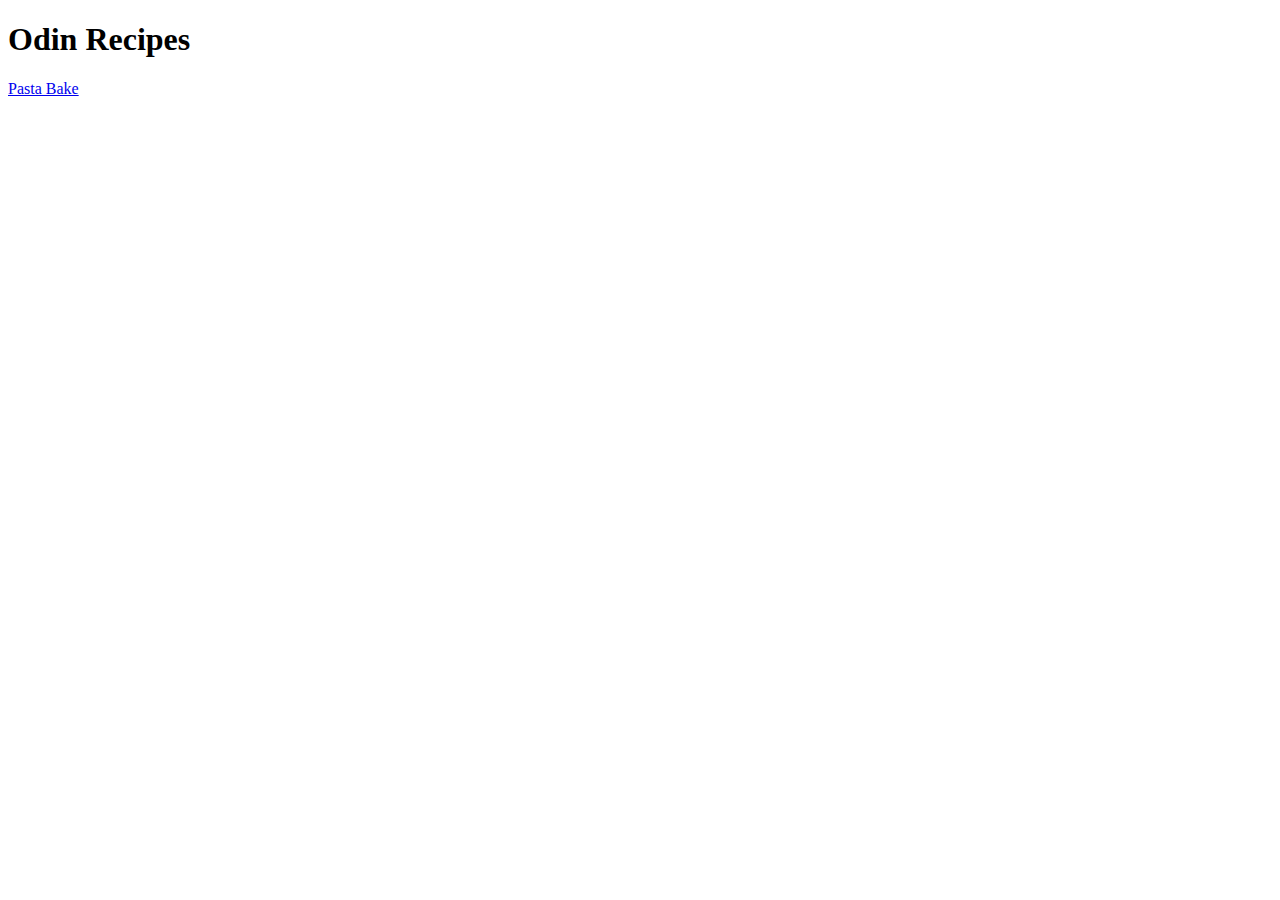
==== index.html @ 4b9e42f7 "Project setup and pasta bake content" ====
<!DOCTYPE html>
<html lang="en">
<head>
  <meta charset="UTF-8">
  <meta name="viewport" content="width=device-width, initial-scale=1.0">
  <title>My Recipes</title>
</head>
<body>
  <h1>Odin Recipes</h1>
  <a href="recipes/pasta-bake.html">Pasta Bake</a>
</body>
</html>
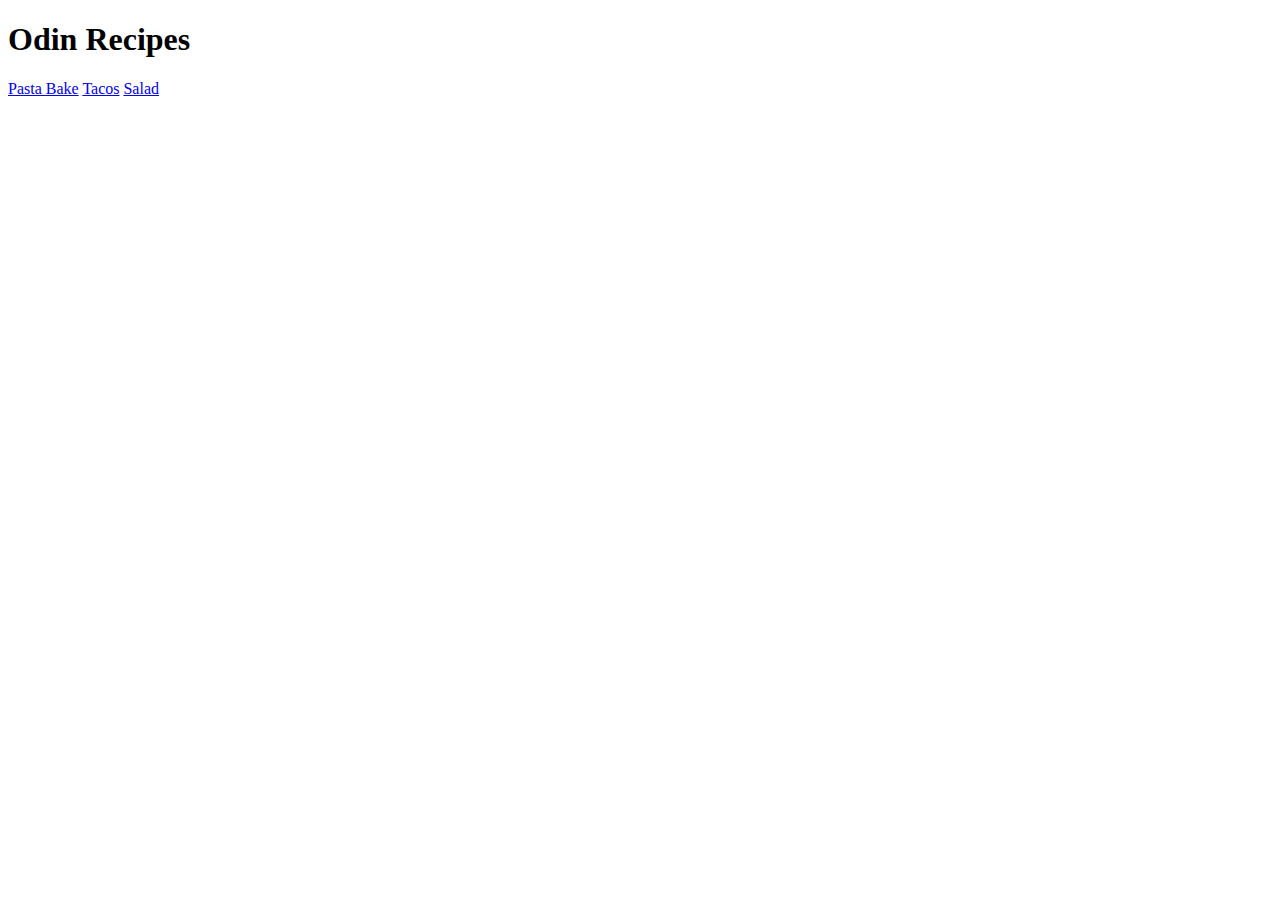
==== commit 0dfd1c8a: "add more content and salad.html, linked in index.html" ====
--- a/index.html
+++ b/index.html
@@ -7,6 +7,8 @@
 </head>
 <body>
   <h1>Odin Recipes</h1>
-  <a href="recipes/pasta-bake.html">Pasta Bake</a>
+  <a href="odin-recipes/pasta-bake.html">Pasta Bake</a>
+  <a href="odin-recipes/tacos.html">Tacos</a>
+  <a href="odin-recipes/salad.html">Salad</a>
 </body>
 </html>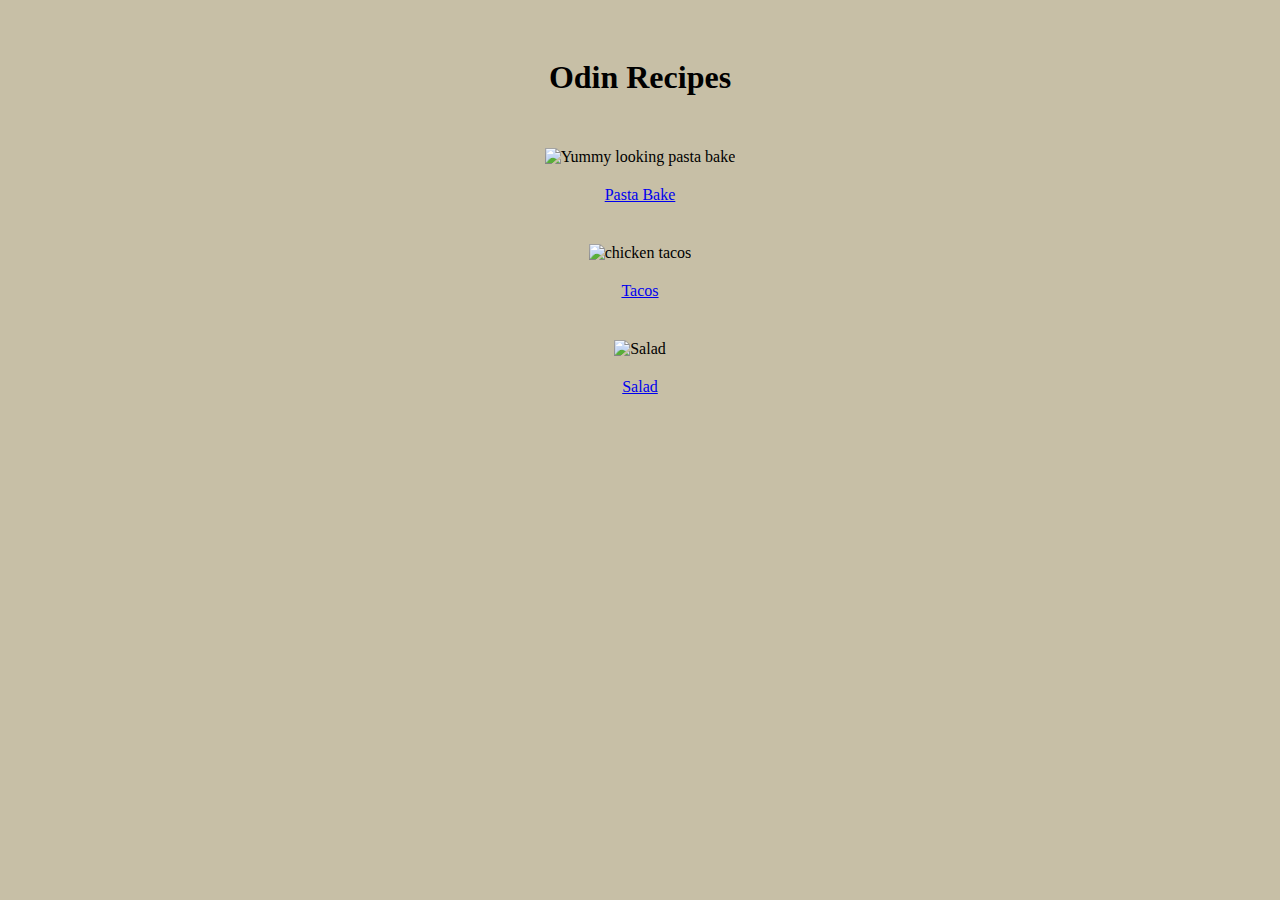
==== commit 055812e6: "added css" ====
--- a/index.html
+++ b/index.html
@@ -3,12 +3,31 @@
 <head>
   <meta charset="UTF-8">
   <meta name="viewport" content="width=device-width, initial-scale=1.0">
+  <link rel="stylesheet" href="style.css">
   <title>My Recipes</title>
 </head>
 <body>
   <h1>Odin Recipes</h1>
-  <a href="odin-recipes/pasta-bake.html">Pasta Bake</a>
-  <a href="odin-recipes/tacos.html">Tacos</a>
-  <a href="odin-recipes/salad.html">Salad</a>
+  <div>
+    <img src="https://www.thelastfoodblog.com/wp-content/uploads/2023/02/vegetable-pasta-bake-f_i.jpg" height="300" width="300" alt="Yummy looking pasta bake">
+    <div>
+     <a href="odin-recipes/pasta-bake.html">Pasta Bake</a>
+    <div>
+  </div>
+  <div>
+    <img src="https://amindfullmom.com/wp-content/uploads/2021/03/Buffalo-Chicken-Taco-Recipe.jpg" height="300" width="300" alt="chicken tacos">
+    <div>
+      <a href="odin-recipes/tacos.html">Tacos</a>
+    </div>
+  </div>
+
+  <div>
+    <img src="https://cdn.loveandlemons.com/wp-content/uploads/2021/04/green-salad.jpg" height="300" width="400" alt="Salad">
+    <div>
+      <a href="odin-recipes/salad.html">Salad</a>
+    </div>
+
+  </div>
+
 </body>
 </html>--- a/style.css
+++ b/style.css
@@ -0,0 +1,10 @@
+*{
+  background-color: #c7bfa6;
+  text-align: center;
+  padding: 10px;
+  box-sizing: border-box;
+}
+
+strong{
+  padding: 2px;
+}
